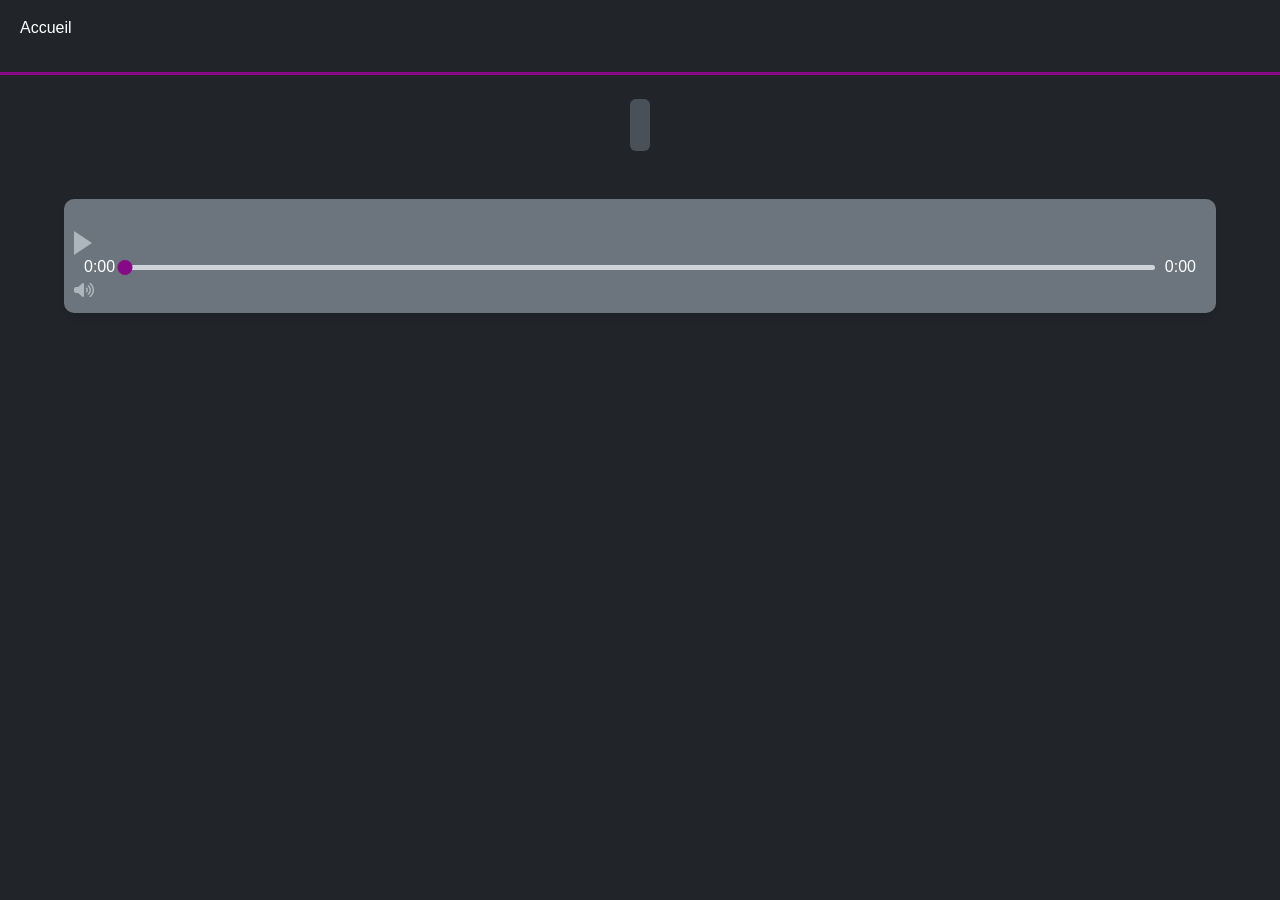
==== player/player.html @ 68af616c "Initial commit" ====
<!DOCTYPE html>
<html lang="en">
<head>
    <meta charset="UTF-8">
    <meta name="viewport" content="width=device-width, initial-scale=1.0">
    <link href="https://cdn.jsdelivr.net/npm/bootstrap@5.3.2/dist/css/bootstrap.min.css" rel="stylesheet">
    <script src="https://cdn.jsdelivr.net/npm/bootstrap@5.3.2/dist/js/bootstrap.bundle.min.js"></script>
    <title>App_music</title>
</head>
<body class="bg-dark">
<nav class="navbar navbar-expand-lg navbar-dark bg-dark">
    <div class="container-fluid">
        <button class="navbar-toggler" type="button" data-bs-toggle="collapse" data-bs-target="#navbarNav" aria-controls="navbarNav" aria-expanded="false" aria-label="Toggle navigation">
            <span class="navbar-toggler-icon"></span>
        </button>
        <div class="collapse navbar-collapse" id="navbarNav">
            <ul class="navbar-nav">
                <li class="nav-item">
                    <a class="nav-link active" aria-current="page" href="../index.html">Accueil</a>
                </li>
            </ul>
        </div>
    </div>
</nav>
<hr class="hr">

<div class="container d-flex justify-content-center my-4 mb-5">
    <div id="mobile-box">
        <div class="card" id="playerCard">
            <div class="bg-image hover-overlay ripple">
                <img class="card-img-top" id="songThumbnail" src="">
                <div class="mask" style="background-color: rgba(251, 251, 251, 0.15);"></div>
            </div>
            <h5 class="h5 font-weight-bold" id="songTitle"></h5>
            <audio id="music" preload="true">
                <source id="musicSrc" src="#" type="audio/mpeg">
                Your browser does not support the audio element.
            </audio>
        </div>
    </div>
</div>
<div id="youtubePlayer" style="display:none;"></div>
<div class="holder">
    <div class="audio green-audio-player">
        <div class="loading">
            <div class="spinner"></div>
        </div>
        <div class="playButton pauseButton">  
            <svg xmlns="http://www.w3.org/2000/svg" width="18" height="24" viewBox="0 0 18 24">
                <path fill="#566574" d="M18 12L0 24V0" class="play-pause-icon" id="playPause"/>
            </svg>
        </div>
        <div class="controls">
            <span class="current-time">0:00</span>
            <div class="slider" data-direction="horizontal">
                <div class="progress">
                    <div class="pin" id="progress-pin" data-method="rewind"></div>
                </div>
            </div>
            <span class="total-time">0:00</span>
        </div>
        <div class="volume">
            <div class="volume-btn">
                <i class="fas fa-volume-up"></i> 
            </div>
            <div class="volume-controls hidden">
        <input type="range" id="volume-slider" min="0" max="100" value="100">
                </div>
            </div>
        </div>
    </div>
</div>
<style>
body {
    margin: 0;
    background-color: #343a40;
    font-family: Arial, sans-serif;
    color: #fff;
}

.card {
    background-color: #495057;
    border: none;
}

#songThumbnail {
    width: 100%;
}

#songTitle {
    padding: 10px;
    text-align: center;
    color: #fff;
}

.green-audio-player {
    background-color: #6c757d;
    border-radius: 10px;
    padding: 10px;
    width: 90%;
    margin: 0 auto;
    box-shadow: 0 4px 6px rgba(0, 0, 0, 0.1);
    margin-top: 20px;
}

.playButton, .pauseButton {
    cursor: pointer;
}

.play-pause-icon {
    fill: #adb5bd;
}

.controls, .slider, .volume-controls {
    display: flex;
    align-items: center;
}

.slider, .volume-controls {
    position: relative;
    flex-grow: 1;
}

.progress {
    width: 100%;
    height: 5px;
    background-color: #ced4da;
    border-radius: 3px;
    cursor: pointer;
}

.pin {
    height: 15px;
    width: 15px;
    border-radius: 50%;
    background-color: #870987;
    position: absolute;
    top: -5px;
    left: 0;
    transform: translateX(-50%);
}

img, svg {
    margin-top: 22px;
    vertical-align: middle;
}

.current-time, .total-time {
    margin: 0 10px;
}

.volume-btn:hover {
    fill: #f8f9fa;
}

.volume-controls.hidden {
    display: none;
}

.fas {
    color: #adb5bd;
}

#volume-slider {
    -webkit-appearance: none;
    appearance: none;
    width: 100%;
    height: 3px;
    background: #adb5bd;
    outline: none;
    opacity: 0.7;
    -webkit-transition: .2s;
    transition: opacity .2s;
}

#volume-slider:hover {
    opacity: 1;
}

#volume-slider::-webkit-slider-thumb {
    -webkit-appearance: none;
    appearance: none;
    width: 15px;
    height: 15px;
    border-radius: 50%;
    background: #870987;
    cursor: pointer;
}

#volume-slider::-moz-range-thumb {
    width: 15px;
    height: 15px;
    border-radius: 50%;
    background: #870987;
    cursor: pointer;
}

.hr {
    opacity: 1;
    border-top: 3px solid #870987;
}

</style>
<script src="https://cdn.jsdelivr.net/npm/axios/dist/axios.min.js"></script>
<script src="player.js"></script>
<script src="https://www.youtube.com/iframe_api"></script>
<link rel="stylesheet" href="https://cdnjs.cloudflare.com/ajax/libs/font-awesome/6.4.2/css/all.min.css">
<script src="https://kit.fontawesome.com/a076d05399.js" crossorigin="anonymous"></script>
</body>
</html>
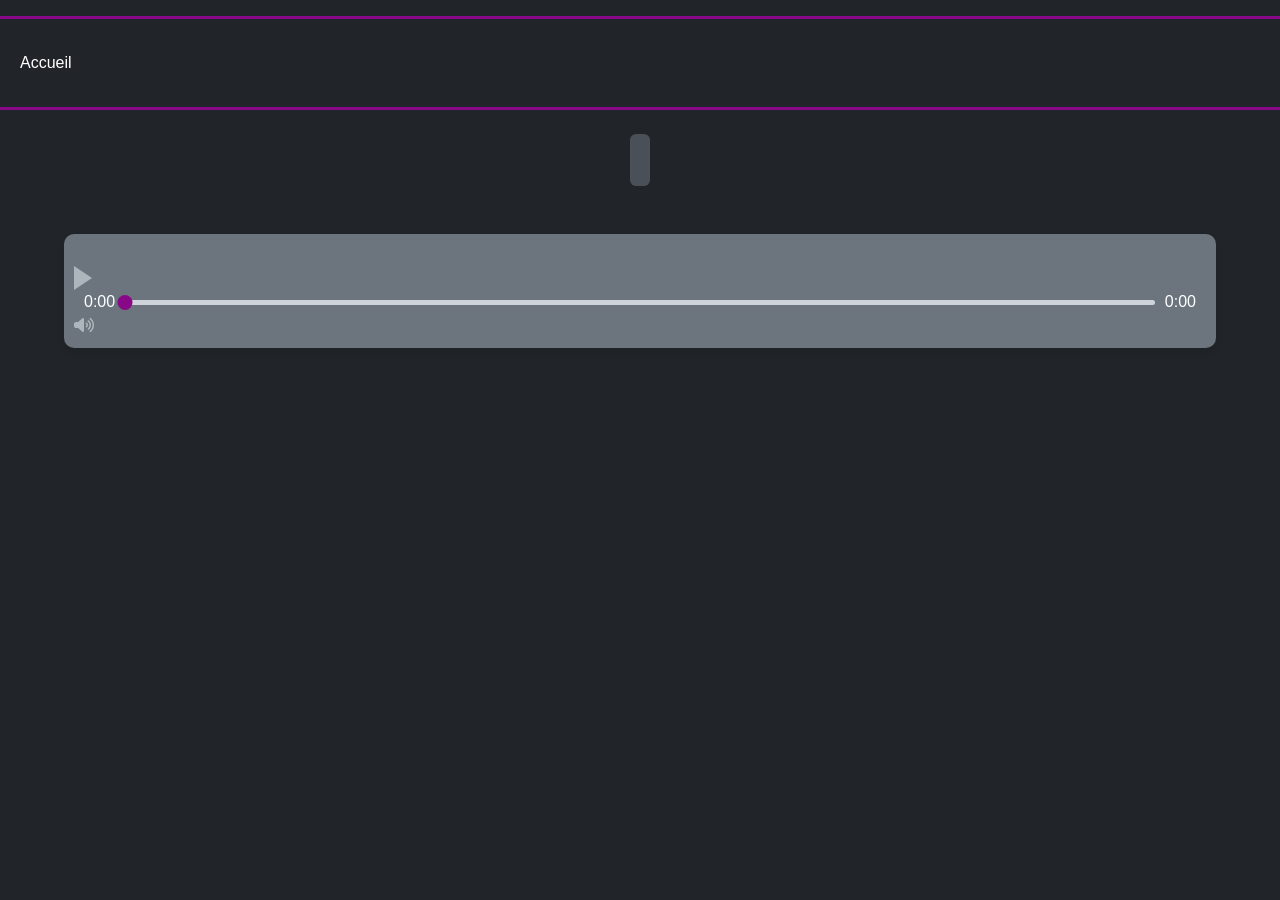
==== commit 6624dce7: "." ====
--- a/player/player.html
+++ b/player/player.html
@@ -8,6 +8,8 @@
     <title>App_music</title>
 </head>
 <body class="bg-dark">
+    <hr class="hr">
+
 <nav class="navbar navbar-expand-lg navbar-dark bg-dark">
     <div class="container-fluid">
         <button class="navbar-toggler" type="button" data-bs-toggle="collapse" data-bs-target="#navbarNav" aria-controls="navbarNav" aria-expanded="false" aria-label="Toggle navigation">
